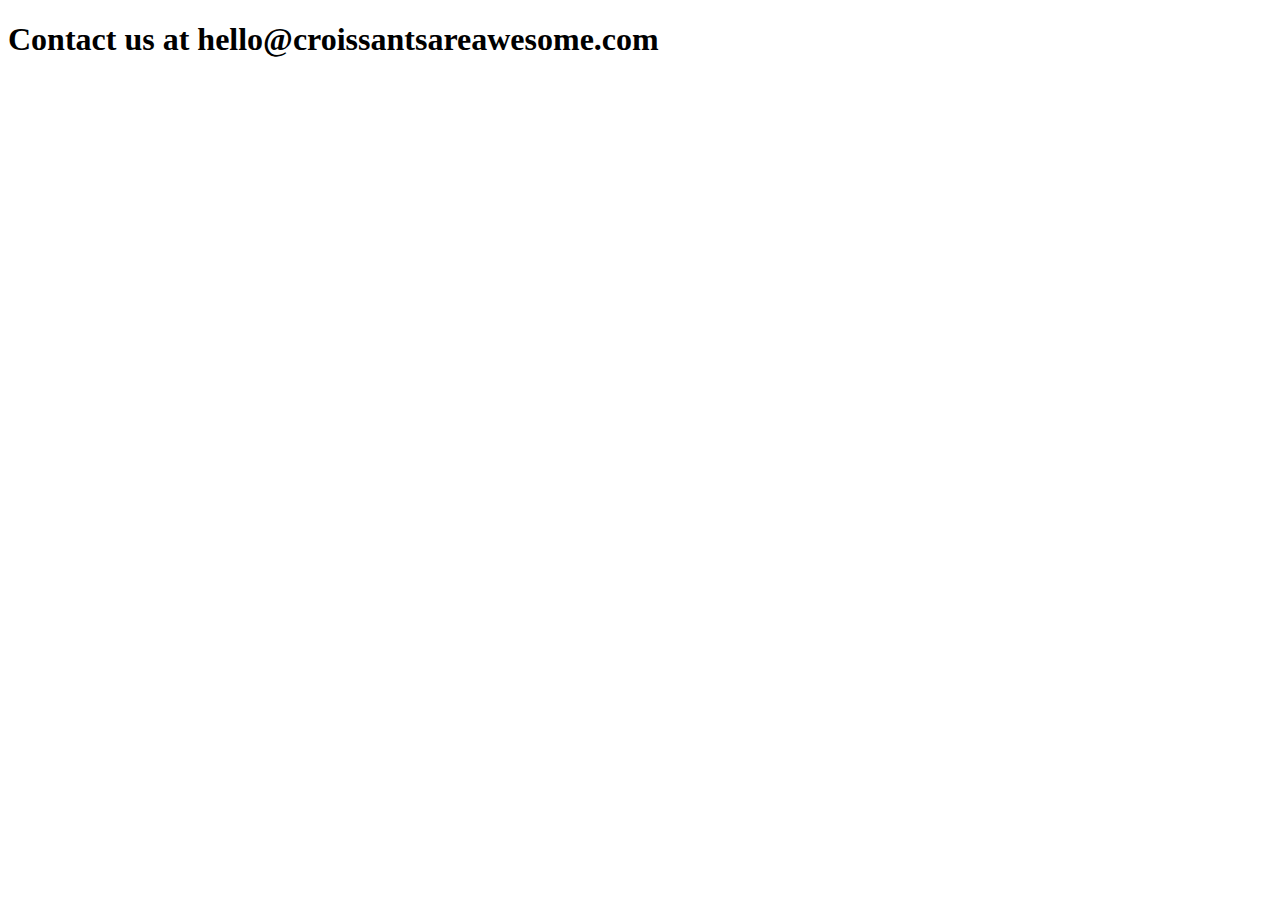
==== contact.html @ d3e1323e "added info to three pages" ====
<!DOCTYPE html>
<html lang="en">
  <head>
    <meta charset="UTF-8" />
    <meta http-equiv="X-UA-Compatible" content="IE=edge" />
    <meta name="viewport" content="width=device-width, initial-scale=1.0" />
    <title>Contact</title>
  </head>
  <body>
    <h1>Contact us at hello@croissantsareawesome.com</h1>
  </body>
</html>
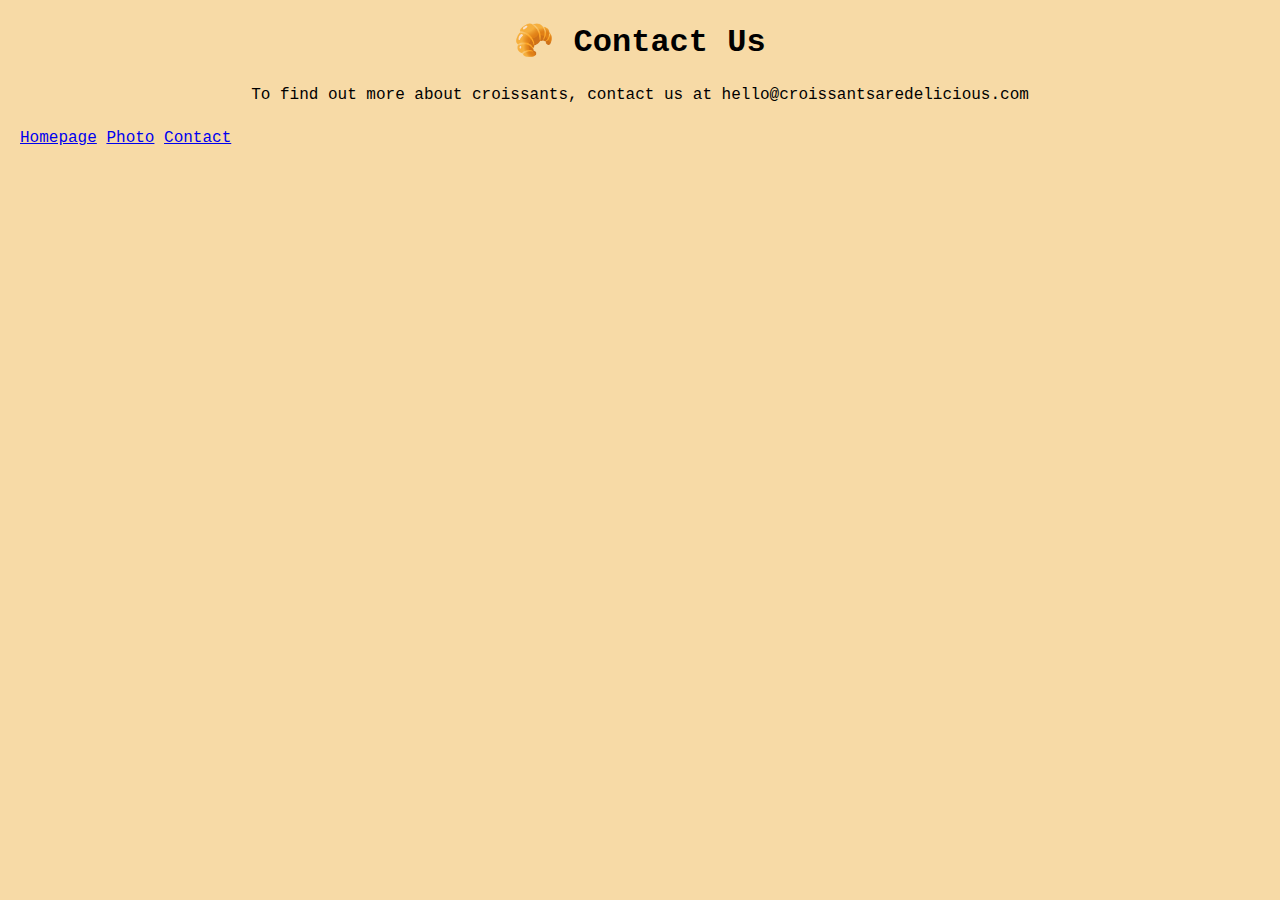
==== commit 7b56920b: "content in addtl pages, changed font and some css" ====
--- a/contact.html
+++ b/contact.html
@@ -4,9 +4,28 @@
     <meta charset="UTF-8" />
     <meta http-equiv="X-UA-Compatible" content="IE=edge" />
     <meta name="viewport" content="width=device-width, initial-scale=1.0" />
+    <link
+      href="https://cdn.jsdelivr.net/npm/bootstrap@5.1.3/dist/css/bootstrap.min.css"
+      rel="stylesheet"
+      integrity="sha384-1BmE4kWBq78iYhFldvKuhfTAU6auU8tT94WrHftjDbrCEXSU1oBoqyl2QvZ6jIW3"
+      crossorigin="anonymous"
+    />
+    <link rel="stylesheet" href="style.css" />
+
     <title>Contact</title>
   </head>
   <body>
-    <h1>Contact us at hello@croissantsareawesome.com</h1>
+    <h1>🥐 Contact Us</h1>
+
+    <p>
+      To find out more about croissants, contact us at
+      hello@croissantsaredelicious.com
+    </p>
+
+    <div class="d-flex justify-content-evenly">
+      <a href="/">Homepage</a>
+      <a href="/photo.html"> Photo</a>
+      <a href="/contact.html"> Contact</a>
+    </div>
   </body>
 </html>
--- a/style.css
+++ b/style.css
@@ -0,0 +1,25 @@
+body {
+  font-family: "Courier New", Courier, monospace;
+  background: #f7daa6;
+  margin: 20px;
+}
+
+h1 {
+  text-align: center;
+}
+
+p {
+  text-align: center;
+  margin: 25px;
+}
+
+.footer {
+  color: #534b4f;
+}
+
+img {
+  max-width: 100%;
+  display: block;
+
+  margin: 40px auto;
+}
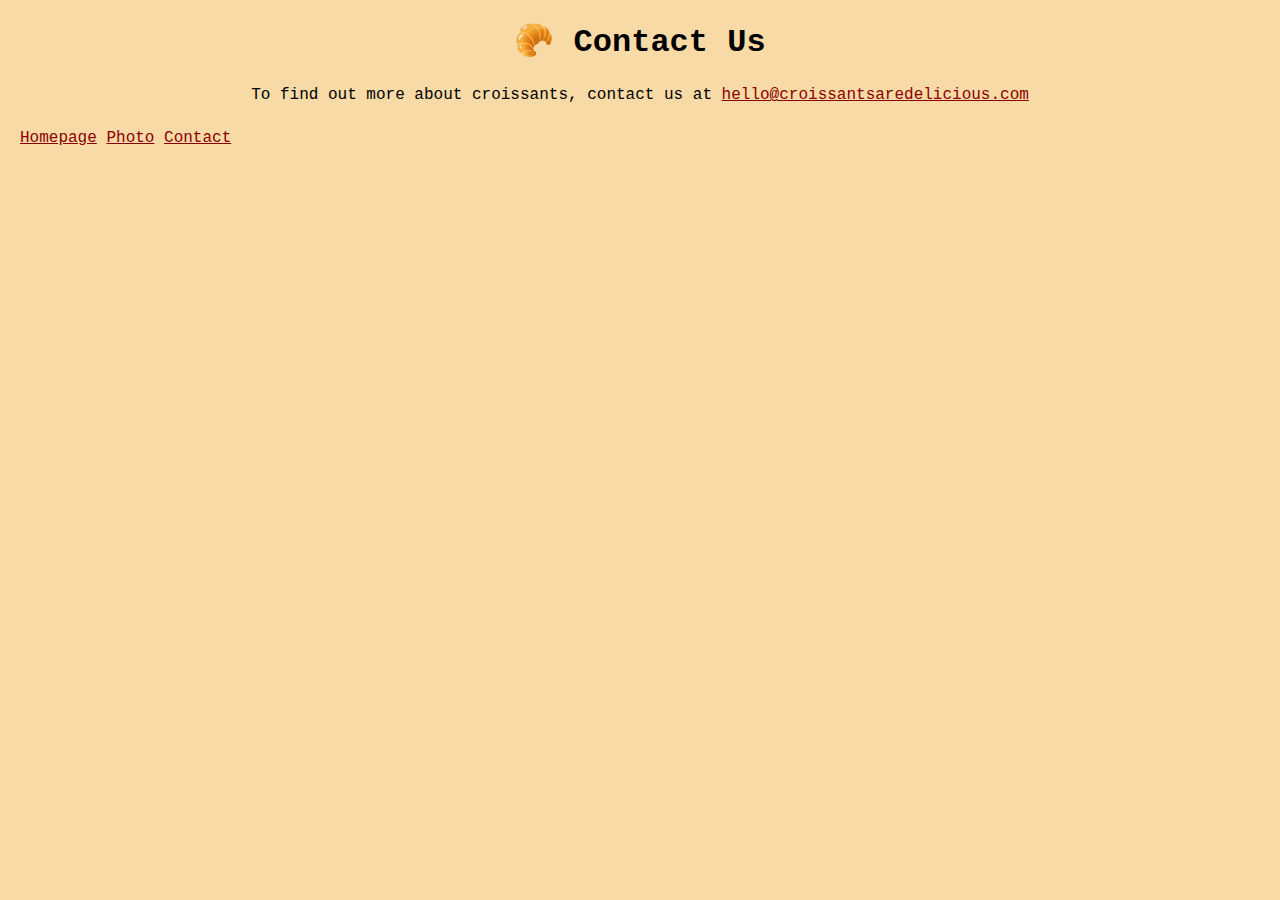
==== commit 3d6b713c: "changed a color" ====
--- a/contact.html
+++ b/contact.html
@@ -19,7 +19,12 @@
 
     <p>
       To find out more about croissants, contact us at
-      hello@croissantsaredelicious.com
+      <a
+        href="mailto:hello@croissantsaredelicious.com"
+        title="contact us by email"
+      >
+        hello@croissantsaredelicious.com</a
+      >
     </p>
 
     <div class="d-flex justify-content-evenly">
--- a/style.css
+++ b/style.css
@@ -13,8 +13,8 @@
   margin: 25px;
 }
 
-.footer {
-  color: #534b4f;
+a {
+  color: darkred;
 }
 
 img {
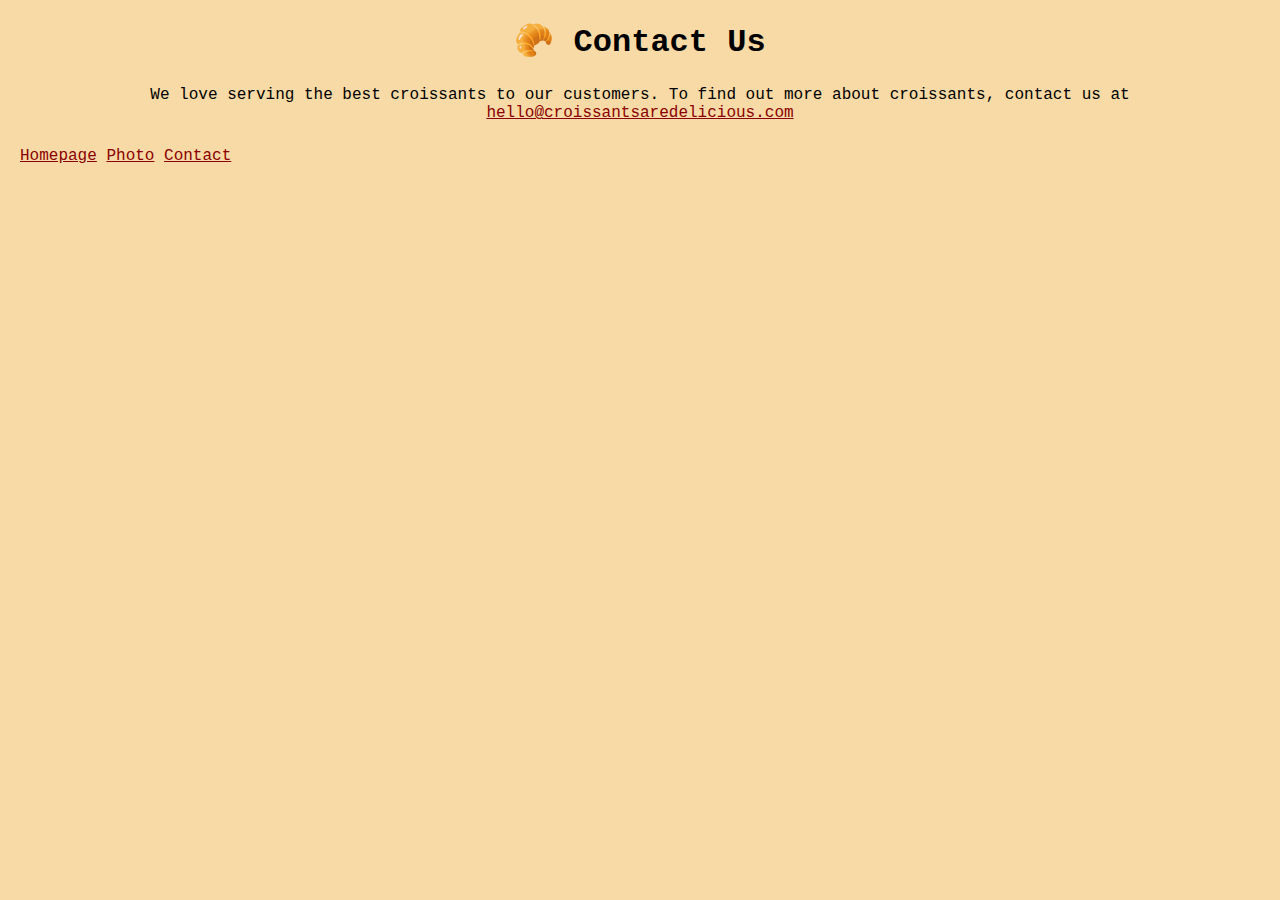
==== commit 5903a203: "seo on footer" ====
--- a/contact.html
+++ b/contact.html
@@ -4,6 +4,10 @@
     <meta charset="UTF-8" />
     <meta http-equiv="X-UA-Compatible" content="IE=edge" />
     <meta name="viewport" content="width=device-width, initial-scale=1.0" />
+    <meta
+      name="description"
+      content="How to contact BestCroissant.com for the best croissants and recipes."
+    />
     <link
       href="https://cdn.jsdelivr.net/npm/bootstrap@5.1.3/dist/css/bootstrap.min.css"
       rel="stylesheet"
@@ -12,13 +16,14 @@
     />
     <link rel="stylesheet" href="style.css" />
 
-    <title>Contact</title>
+    <title>How to contact us - BestCroissant.com</title>
   </head>
   <body>
     <h1>🥐 Contact Us</h1>
 
     <p>
-      To find out more about croissants, contact us at
+      We love serving the best croissants to our customers. To find out more
+      about croissants, contact us at
       <a
         href="mailto:hello@croissantsaredelicious.com"
         title="contact us by email"
@@ -28,9 +33,11 @@
     </p>
 
     <div class="d-flex justify-content-evenly">
-      <a href="/">Homepage</a>
-      <a href="/photo.html"> Photo</a>
-      <a href="/contact.html"> Contact</a>
+      <a href="/" title="Home">Homepage</a>
+      <a href="/photo.html" title="" Croissant Photo> Photo</a>
+      <a href="/contact.html" title="Contact croissantsaredelicious.com">
+        Contact</a
+      >
     </div>
   </body>
 </html>
